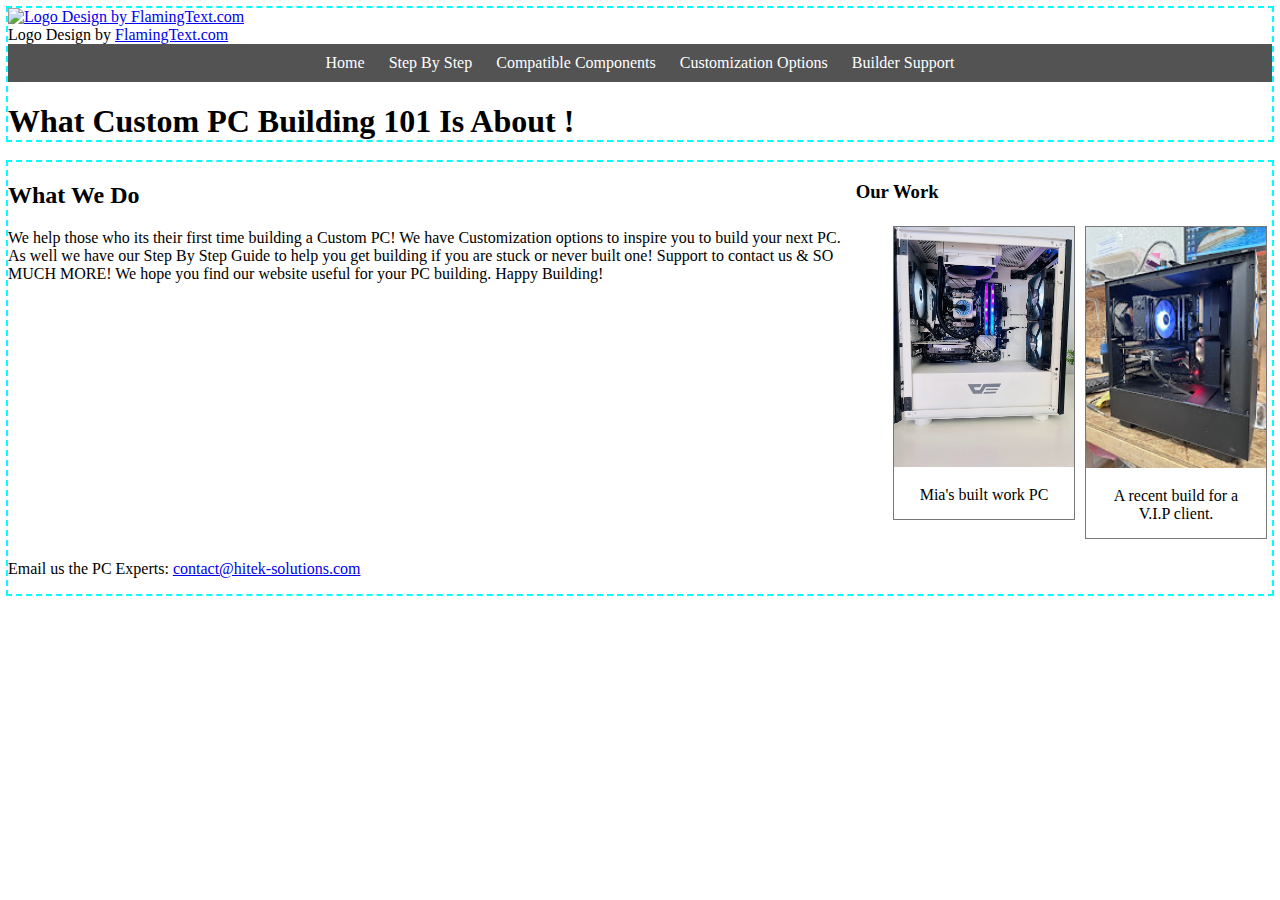
==== index.html @ 538c51e8 "Add files via upload" ====
<!DOCTYPE html>
<html lang="en">

<head>
    <meta charset="utf-8"/>
    <title>Custom Pc Building 101</title>
    <link href="web_grid.css" rel="stylesheet"/>
    <link href="web_about.css" rel="stylesheet" />
    <link href="gallery.css" rel="images" />
</head>

<body>
    <header>
        <a target="_top" href="https://flamingtext.com/"><img src="https://blog.flamingtext.com/blog/2023/11/26/flamingtext_com_1700971185_829222024.png" border="0" alt="Logo Design by FlamingText.com" title="Logo Design by FlamingText.com"></a><br/>Logo Design by <a href="https://flamingtext.com/" >FlamingText.com</a>
        
        <nav class="horizontalNavigation">
            <ul>
                <li><a href="index.html">Home</a></li>
                <li><a href="web_step.html">Step By Step</a></li>
                <li><a href="#">Compatible Components</a></li>
                <li><a href="web_custom.html">Customization Options</a></li>
                <li><a href="builder_support.html">Builder Support</a></li>
            </ul>
        </nav>    
            <h1> What Custom PC Building 101 Is About !</h1>
    </header>

        <div class="container">
            <aside>
                <h2>What We Do</h2>
                <p>We help those who its their first time building a Custom PC! We have Customization options to inspire you to build your next PC. As well we have our Step By Step Guide to help you get building if you are stuck or never built one! Support to contact us & SO MUCH MORE! We hope you find our website useful for your PC building. Happy Building!</p>
            </aside>
            <aside>
                <h3>Our Work</h3>
                <div class="gallery">
                <a target="_blank" href="IMG_4578.jpg">
                    <img src="IMG_4578.jpg" alt="Built Custom PC" width="300" height="250">
                </a>
                <div class="desc">A recent build for a V.I.P client.</div>
                </div>
                
                <div class="gallery">
                    <a target="_blank" href="IMG_4860.jpg">
                        <img src="IMG_4860.jpg" alt="Work PC" width="300" height="300">
                    </a>
                    <div class="desc">Mia's built work PC</div>
                </div>
            </aside>
            
            <footer>
                <p>Email us the PC Experts: <a href="mailto:contact@hitek-solutions.com"> contact@hitek-solutions.com</a></p>
            </footer>
        </div>
</body>
</html>
---- web_grid.css ----
@charset "utf-8";

/*GRID STYLE*/ 
.container {
    display: grid;
    grid-template-columns: 2fr 1fr;
    grid-column-gap: 15px; 
}

body > header{
    grid-column: 2;
    grid-row: 1;
}

body > article {grid-column: intro;}
body > aside {grid-column: 2;}
body > section {grid-column: aside;}
body > footer{grid-column: section;}

/* Grid Style*/
section{
  display: grid;
  grid-template-columns: repeat(2,1fr);
  grid-gap: 15px;
}

body > * {
  outline: 2px dashed cyan;
}

section > * {
  outline: 2px dashed blue;
}

section > h1{
  grid-area: 1/1/2/3;
}

/*footer*/

.what-we-do { grid-area: what-we-do; }
.footer {
  display: grid; 
  grid-template-columns: 10.7fr 0.1fr 1fr; 
  grid-template-rows: 1fr 1fr 1fr; 
  gap: 0px 0px; 
  grid-template-areas: 
    ". . ."
    ". . ."
    "email . ."; 
  grid-area: footer; 
}
.email { grid-area: email; }
---- web_about.css ----
@charset "utf-8";

/* Header Style*/
nav {
    background-color: #535353;
    color: lightcyan;
    padding: 10px;
    text-align: center;
  }
  
  nav ul {
    list-style: none;
    margin: 0;
    padding: 0;
  }
  
  nav li {
    display: inline-block;
    margin: 0 10px;
  }
  
  nav a {
    color: #fff;
    text-decoration: none;
  }
  
  nav a:hover {
    text-decoration:underline;
  }
  
  nav a.active {
    font-weight: bold;
  }

  /* Article*/
  article{
    grid-column: 1;
  }
 
 /*GALLERY */

 div.gallery{
    margin: 5px;
    border: 1px solid #777;
    float: right;
    width: 180px;
  }
  
  
  div.gallery:hover {
    border: 1px solid #777;
  }
  
  div.gallery img {
    width: 100%;
    height: auto;
  }
  
  div.desc {
    padding: 15px;
    text-align: center;
  }
---- gallery.css ----
@charset "utf-8"

div.gallery{
  margin: 5px;
  border: 1px solid #777;
  float: right;
  width: 180px;
}


div.gallery:hover {
  border: 1px solid #777;
}

div.gallery img {
  width: 100%;
  height: auto;
}

div.desc {
  padding: 15px;
  text-align: center;
}
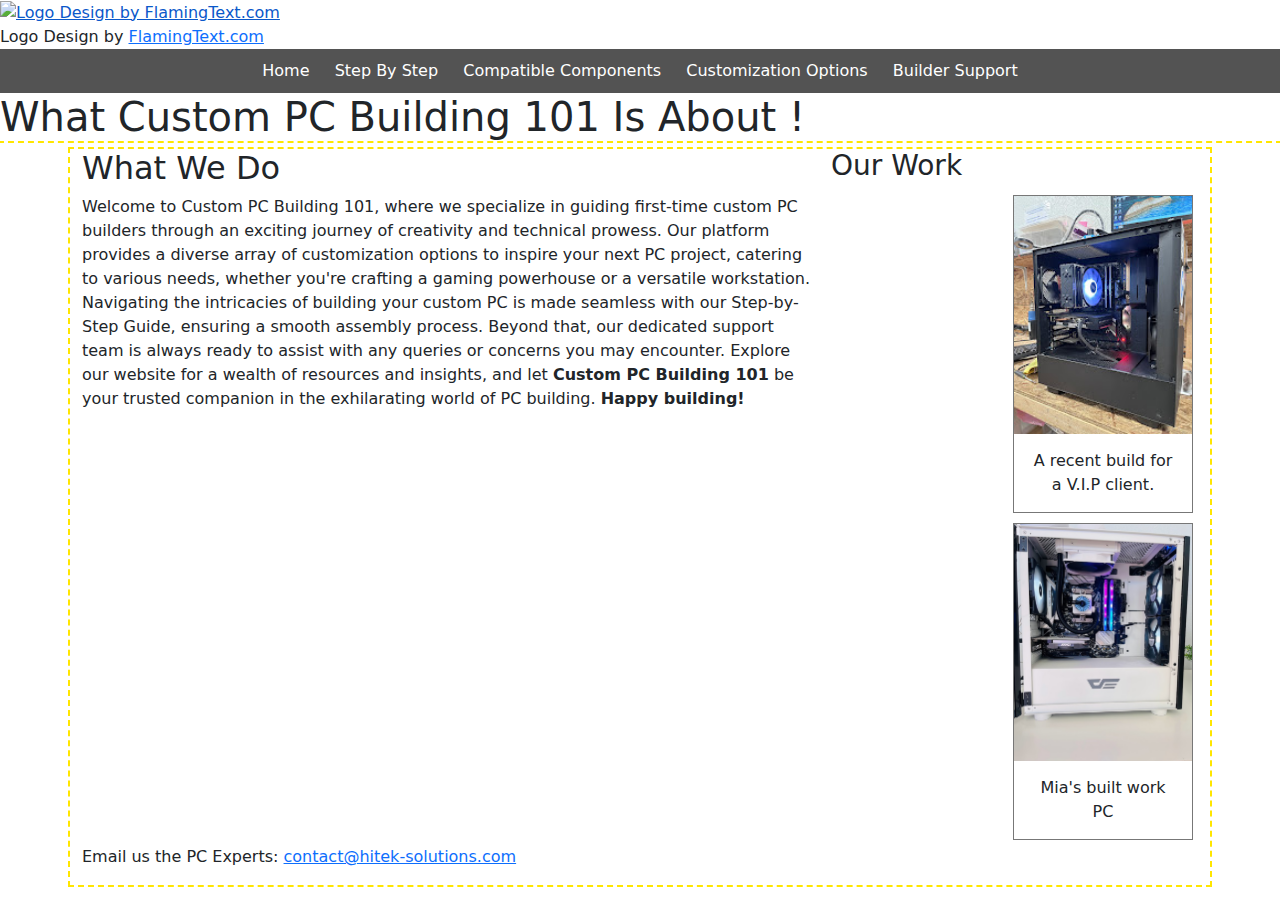
==== commit 1f6102fe: "Add files via upload" ====
--- a/index.html
+++ b/index.html
@@ -7,6 +7,8 @@
     <link href="web_grid.css" rel="stylesheet"/>
     <link href="web_about.css" rel="stylesheet" />
     <link href="gallery.css" rel="images" />
+    <link href="https://cdn.jsdelivr.net/npm/bootstrap@5.3.2/dist/css/bootstrap.min.css" rel="stylesheet">
+    <script src="https://cdn.jsdelivr.net/npm/bootstrap@5.3.2/dist/js/bootstrap.bundle.min.js"></script>
 </head>
 
 <body>
@@ -17,7 +19,7 @@
             <ul>
                 <li><a href="index.html">Home</a></li>
                 <li><a href="web_step.html">Step By Step</a></li>
-                <li><a href="#">Compatible Components</a></li>
+                <li><a href="web_compatible.html">Compatible Components</a></li>
                 <li><a href="web_custom.html">Customization Options</a></li>
                 <li><a href="builder_support.html">Builder Support</a></li>
             </ul>
@@ -28,7 +30,9 @@
         <div class="container">
             <aside>
                 <h2>What We Do</h2>
-                <p>We help those who its their first time building a Custom PC! We have Customization options to inspire you to build your next PC. As well we have our Step By Step Guide to help you get building if you are stuck or never built one! Support to contact us & SO MUCH MORE! We hope you find our website useful for your PC building. Happy Building!</p>
+                <p>Welcome to Custom PC Building 101, where we specialize in guiding first-time custom PC builders through an exciting journey of creativity and technical prowess. Our platform provides a diverse array of customization options to inspire your next PC project, catering to various needs, whether you're crafting a gaming powerhouse or a versatile workstation.
+
+                    Navigating the intricacies of building your custom PC is made seamless with our Step-by-Step Guide, ensuring a smooth assembly process. Beyond that, our dedicated support team is always ready to assist with any queries or concerns you may encounter. Explore our website for a wealth of resources and insights, and let <strong>Custom PC Building 101</strong> be your trusted companion in the exhilarating world of PC building. <strong>Happy building!</strong></p>
             </aside>
             <aside>
                 <h3>Our Work</h3>
--- a/web_grid.css
+++ b/web_grid.css
@@ -25,11 +25,11 @@
 }
 
 body > * {
-  outline: 2px dashed cyan;
+  outline: 2px dashed rgb(255, 230, 0);
 }
 
 section > * {
-  outline: 2px dashed blue;
+  outline: 2px dashed rgb(99, 99, 100);
 }
 
 section > h1{
